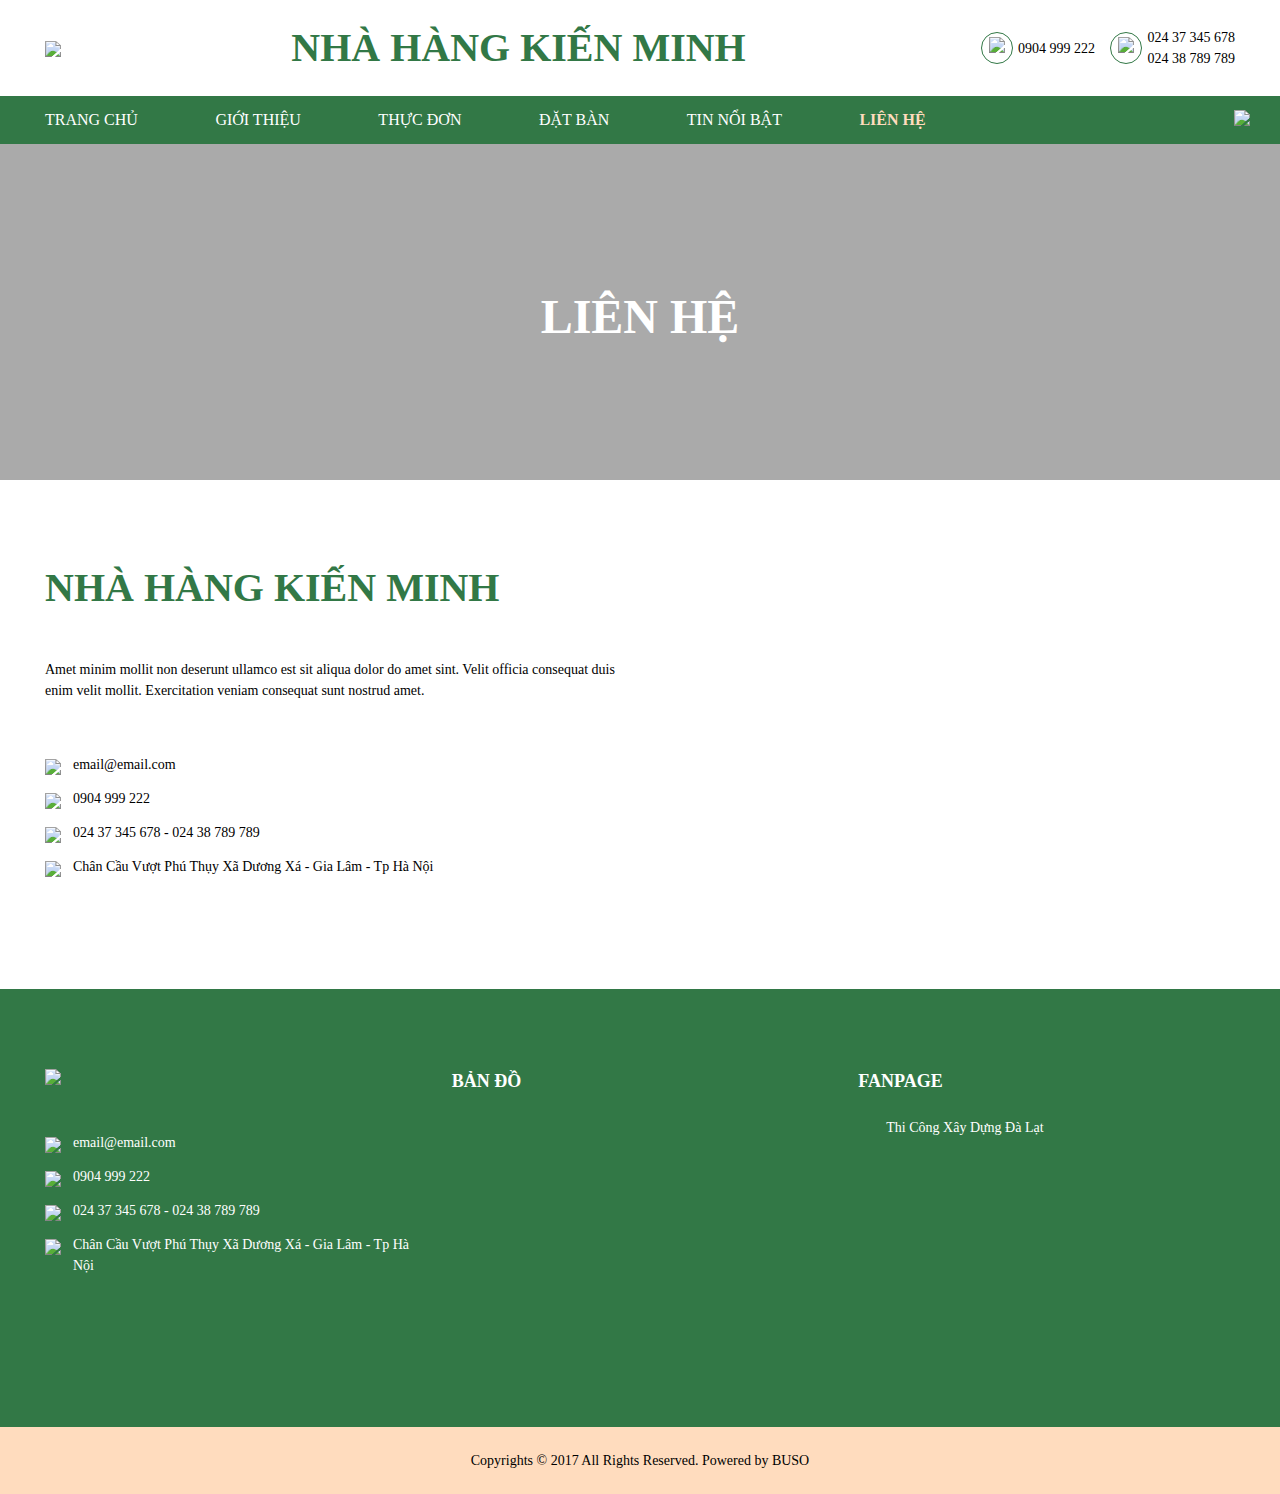
==== contact.html @ af7703c8 "." ====
<!DOCTYPE html>
<html lang="en">

<head>
    <meta charset="UTF-8">
    <meta name="viewport" content="width=device-width, initial-scale=1.0">
    <meta http-equiv="X-UA-Compatible" content="ie=edge">
    <link rel="stylesheet" href="https://stackpath.bootstrapcdn.com/bootstrap/4.3.1/css/bootstrap.min.css"
        integrity="sha384-ggOyR0iXCbMQv3Xipma34MD+dH/1fQ784/j6cY/iJTQUOhcWr7x9JvoRxT2MZw1T" crossorigin="anonymous">
    <link rel="stylesheet" href="css/main.css">
    <title>LIÊN HỆ</title>
</head>

<body>
    <header id="header">
        <div class="container header-top">
            <div class="d-flex align-items-center justify-content-between">
                <div class=" logo">
                    <img src="image/logo.png" />
                </div>
                <div class=" logo-name">
                    <h1>NHÀ HÀNG KIẾN MINH</h1>
                </div>
                <div class="">
                    <div class="contact d-flex align-items-center">
                        <div class="contact-icon">
                            <img src="image/phone_green.svg" />
                        </div>
                        <p><a href="tel:0904 999 222 ">0904 999 222 </a></p>
                        &nbsp;
                        &nbsp;
                        <div class="contact-icon">
                            <img src="image/phone_2_green.svg" />
                        </div>
                        <p><a href="tel:024 37 345 678 ">024 37 345 678</a><br />
                            <a href="tel: 024 38 789 789 "> 024 38 789 789 </a></p>
                    </div>
                </div>
            </div>
        </div>
        <div class="container-fluid header-bottom">
            <div class="container">
                <a class="btn-bar" data-toggle="collapse" href="#collapseExample" role="button" aria-expanded="false"
                    aria-controls="collapseExample">
                <img src="image/menu.svg" /></a>
                <div class="search">
                    <img src="image/search-white_icon.svg" />
                </div>
                <ul class="d-none d-lg-block">
                    <li><a href="/">Trang chủ</a></li>
                    <li><a href="/intro.html">Giới thiệu</a></li>
                    <li><a href="/menu.html">Thực đơn</a></li>
                    <li><a href="/order.html">Đặt bàn</a></li>
                    <li><a href="/news.html">Tin nổi bật</a></li>
                    <li><a class="active" href="/contact.html">Liên hệ</a></li>
                </ul>

                <ul class="collapse" id="collapseExample">
                    <li><a href="/">Trang chủ</a></li>
                    <li><a href="/intro.html">Giới thiệu</a></li>
                    <li><a href="/menu.html">Thực đơn</a></li>
                    <li><a href="/order.html">Đặt bàn</a></li>
                    <li><a href="/news.html">Tin nổi bật</a></li>
                    <li><a class="active" href="/contact.html">Liên hệ</a></li>
                    <li><a href="tel:0904 999 222 ">0904 999 222 </a></li>
                    <li><a href="tel:024 37 345 678 ">024 37 345 678</a></li>
                    <li><a href="tel: 024 38 789 789 "> 024 38 789 789 </a></li>
                </ul>
            </div>
        </div>

    </header>
    <section class="main-content ">
        <div class="banner-title">
            <h4 class="headline">Liên hệ</h4>
        </div>
        <div class="contact-page">
            <div class="container">
                <div class="row">
                    <div class="col-md-6">
                        <h2 class="headline">Nhà hàng kiến minh</h2>
                        <p>Amet minim mollit non deserunt ullamco est sit aliqua dolor do amet sint. Velit officia
                            consequat duis enim velit mollit. Exercitation veniam consequat sunt nostrud amet. </p>
                        <div class="social-icon">
                            <a href="mailto:email@email.com"><img src="image/emailb_icon.svg" />email@email.com </a>
                            <a href="mailto:email@email.com"> <img src="image/phoneb_icon.svg" /> 0904 999 222 </a>
                            <a href="mailto:email@email.com"> <img src="image/teleb_icon.svg" /> 024 37 345 678 - 024
                                38
                                789 789
                            </a>
                            <a href="mailto:email@email.com"> <img src="image/locationb_icon.svg" /> Chân Cầu Vượt Phú
                                Thụy
                                Xã Dương Xá - Gia Lâm - Tp Hà Nội </a>
                        </div>
                    </div>
                    <div class="col-md-6">
                        <iframe
                            src="https://www.google.com/maps/embed?pb=!1m14!1m8!1m3!1d62711.88324792996!2d106.70089469090698!3d10.773525260473217!3m2!1i1024!2i768!4f13.1!3m3!1m2!1s0x31752f1e166124bd%3A0x88a7bac6d1ff76f5!2zQ2jhu6MgSG9hIEjhu5MgVGjhu4sgS-G7tw!5e0!3m2!1svi!2s!4v1601268535119!5m2!1svi!2s"
                            width="100%" height="336" frameborder="0" style="border:0;" allowfullscreen=""
                            aria-hidden="false" tabindex="0"></iframe>
                    </div>
                </div>
            </div>
        </div>
    </section>
    <footer id="footer">
        <div class="container footer-top">
            <div class="row">
                <div class="col-md-4">
                    <div class="logo">
                        <img src="image/logo-white.png" />
                    </div>
                    <a href="mailto:email@email.com"><img src="image/email_icon.svg" />email@email.com </a>
                    <a href="mailto:email@email.com"> <img src="image/phone_icon.svg" /> 0904 999 222 </a>
                    <a href="mailto:email@email.com"> <img src="image/tele_icon.svg" /> 024 37 345 678 - 024 38 789 789
                    </a>
                    <a href="mailto:email@email.com"> <img src="image/location_icon.svg" /> Chân Cầu Vượt Phú Thụy
                        Xã Dương Xá - Gia Lâm - Tp Hà Nội </a>

                </div>
                <div class="col-md-4">
                    <h3 class="headline">Bản đồ</h3>
                    <iframe
                        src="https://www.google.com/maps/embed?pb=!1m14!1m8!1m3!1d62711.88324792996!2d106.70089469090698!3d10.773525260473217!3m2!1i1024!2i768!4f13.1!3m3!1m2!1s0x31752f1e166124bd%3A0x88a7bac6d1ff76f5!2zQ2jhu6MgSG9hIEjhu5MgVGjhu4sgS-G7tw!5e0!3m2!1svi!2s!4v1601268535119!5m2!1svi!2s"
                        width="100%" height="224" frameborder="0" style="border:0;" allowfullscreen=""
                        aria-hidden="false" tabindex="0"></iframe>
                </div>
                <div class="col-md-4">
                    <h3 class="headline">Fanpage</h3>

                    <div class="fb-page" data-href="https://www.facebook.com/thicongxddalat/" data-tabs="timeline"
                        data-width="" data-height="224" data-small-header="false" data-adapt-container-width="true"
                        data-hide-cover="false" data-show-facepile="true">
                        <blockquote cite="https://www.facebook.com/thicongxddalat/" class="fb-xfbml-parse-ignore"><a
                                href="https://www.facebook.com/thicongxddalat/">Thi Công Xây Dựng Đà Lạt</a>
                        </blockquote>
                    </div>
                </div>
            </div>
        </div>
        <div class="copyright">
            <p>Copyrights © 2017 All Rights Reserved. Powered by BUSO</p>
        </div>

    </footer>

</body>

<script src="https://code.jquery.com/jquery-3.3.1.slim.min.js"
    integrity="sha384-q8i/X+965DzO0rT7abK41JStQIAqVgRVzpbzo5smXKp4YfRvH+8abtTE1Pi6jizo" crossorigin="anonymous">
</script>
<script src="https://cdnjs.cloudflare.com/ajax/libs/popper.js/1.14.7/umd/popper.min.js"
    integrity="sha384-UO2eT0CpHqdSJQ6hJty5KVphtPhzWj9WO1clHTMGa3JDZwrnQq4sF86dIHNDz0W1" crossorigin="anonymous">
</script>
<script src="https://stackpath.bootstrapcdn.com/bootstrap/4.3.1/js/bootstrap.min.js"
    integrity="sha384-JjSmVgyd0p3pXB1rRibZUAYoIIy6OrQ6VrjIEaFf/nJGzIxFDsf4x0xIM+B07jRM" crossorigin="anonymous">
</script>


<div id="fb-root"></div>
<script async defer crossorigin="anonymous"
    src="https://connect.facebook.net/vi_VN/sdk.js#xfbml=1&version=v8.0&appId=888673124847518&autoLogAppEvents=1"
    nonce="oUuGwdzk"></script>


</html>
---- css/main.css ----
@font-face {
    font-family: "SFU-helvetica-height";
    src: url(./../fonts/SFUHelveticaCondensedBold.TTF);
    font-weight: bold;
}

@font-face {
    font-family: "SFU-helvetica";
    src: url(./../fonts/SFUHelveticaBold.TTF);
    font-weight: bold;
}

@font-face {
    font-family: "SFU-helvetica";
    src: url(./../fonts/SFUHelveticaRegular.TTF);
    font-weight: normal;
}

@font-face {
    font-family: "Logo-font";
    src: url(./../fonts/utm-futura-extra.ttf);
    font-weight: normal;
}


@font-face {
    font-family: "SignPainter";
    src: url(./../fonts/Sign\ Painter\ Regular.ttf);
    font-weight: normal;
}


.headline {
    font-family: "SFU-helvetica-height";
}

body {
    font-size: 14px;
    font-family: "SFU-helvetica";
    color: black;
}
a:hover{
    text-decoration: none;
}

.header-top {
    min-height: 96px;
}


.header-top .logo img {
    height: 75px;
}
.header-top .d-flex{
    height: 96px;
}


.header-top .contact {
    min-height: 96px;

}

.header-top .contact p {
    margin: 0;
    white-space: nowrap;
}

.header-top .contact a {
    color: black;
}

.header-top .contact .contact-icon {
    border-radius: 16px;
    height: 32px;
    width: 32px;
    border: 1px solid #327846;
    text-align: center;
    margin: 5px;
}

.header-top .contact img {
    height: 16px;
}

.header-top .logo-name h1 {
    margin: 0;
    font-family: "Logo-font";
    font-weight: 800;
    font-size: 40px;
    text-align: center;
    color: #327846;
}

.header-bottom {
    min-height: 48px;
    background: #327846;
    overflow: hidden;
}

.header-bottom ul {
    list-style: none;
    padding-left: 0;
    margin-bottom: 0;
}

.header-bottom ul li {
    display: inline-block;
}

.header-bottom ul li a {
    color: white;
    display: block;
    font-size: 16px;
    cursor: pointer;
    text-transform: uppercase;
    padding: 12px 37px;
}

.header-bottom ul li a.active {
    color: #FFDCBE;
    font-weight: bold;
}

.header-bottom ul li:first-child a {
    padding-left: 0;
}

.header-bottom ul li:last-child a {
    padding-right: 0;
}

.header-bottom .container {
    position: relative;
}

.header-bottom .search {
    position: absolute;
    right: 0px;
    top: 10px
}
.header-bottom .btn-bar{
    position: absolute;
    left: 16px;
    top: 10px;
    color: white;
}
.header-bottom .btn-bar img{
    height: 24px;
    width:  24px;
}

.banner img {
    width: 100%;
}

.banner-intro {
    background: #327846;
    padding-top: 80px;
    padding-bottom: 80px;
}

.banner-intro img {
    width: 100%;
    height: 366px;
    object-fit: cover;
    object-position: center;
}

.banner-intro h4 {
    font-size: 40px;
    font-weight: bold;
    color: white;
    margin-top: 0;
    margin-bottom: 35px;
    text-transform: uppercase;
}

.banner-intro p {
    color: white;
    font-size: 14px;
    line-height: 20px;
}


.banner-promo {
    min-height: 608px;
    background-image: url(./../image/home-promo.jpg);
    background-size: cover;
    background-repeat: no-repeat;
    background-position: center center;
    padding-top: 200px;
}

.banner-promo img {
    display: block;
    height: 77px;
}

.banner-promo img:nth-child(2) {
    display: block;
    height: 97px;
    margin-top: 17px;
}

.banner-menu {
    padding-top: 80px;
    padding-bottom: 80px;
}

.banner-menu h2 {
    margin: 0;
    text-align: center;
    font-weight: bold;
    font-size: 40px;
    line-height: 55px;
    text-align: center;
    text-transform: uppercase;
    color: #327846;
    margin-bottom: 60px;
}

.banner-menu img {
    width: 100%;
}

.banner-menu p,
.banner-menu h5 {
    text-align: center;
    font-weight: bold;
    font-size: 18px;
    line-height: 25px;
    text-transform: uppercase;
    color: rgba(0, 0, 0, 0.8);
    margin: 15px 0 25px 0;
}

.banner-menu h5 {
    font-size: 24px;
}

.banner-menu .menu-border {
    border: 2px dashed #327846;
    box-sizing: border-box;
    border-radius: 50%;
    padding: 16px;
}
.banner-menu  .menu-border-outer {
    padding: 50px;

}
.banner-order {
    background: url(./../image/bg-order.jpg);
    background-size: cover;
    background-repeat: no-repeat;
    background-position: center center;
    padding: 80px;
}

.banner-order.no-bg {
    background: none;
}

.banner-order form {
    padding: 80px;
    background: #FFDCBE;
    box-shadow: 0px 4px 50px rgba(0, 0, 0, 0.25);
}

.banner-order.no-bg form {
    box-shadow: none;
}

.banner-order h3 {
    font-weight: bold;
    font-size: 40px;
    line-height: 55px;
    text-align: center;
    text-transform: uppercase;
    color: #327846;
    margin-bottom: 57px;
}

.banner-order textarea,
.banner-order input {
    height: 48px;
    border-radius: 0;
    border: 0;
    margin-bottom: 32px;
    padding-left: 24px;
}

.banner-order textarea {
    height: 144px;
}


.banner-order input::-webkit-input-placeholder,
.banner-order textarea::-webkit-input-placeholder,

.banner-order input::placeholder,
.banner-order textarea::placeholder {
    color: #00000030;
    font-weight: bold;
}

.banner-order input::-ms-input-placeholder,
.banner-order textarea::-ms-input-placeholder {
    color: #00000030;
    font-weight: bold;
}


.banner-order .input-icons {
    position: relative;
}

.banner-order .input-icons .input-icon {
    position: absolute;
    top: 16px;
    right: 12px;
}

.btn-full {
    border: 0;
    border-radius: 0;
    height: 48px;
    padding: 12px 33px;
    color: white;
    background: #327846;
    font-weight: bold;
    text-transform: uppercase;

}

#footer {
    background: #327846;
}

#footer .copyright {
    background: #FFDCBE;
    text-align: center;
    padding: 24px;

}

#footer .copyright p {
    font-weight: normal;
    font-size: 14px;
    line-height: 19px;
    text-align: center;
    margin: 0;
}

#footer .logo img {
    height: 96px;
    margin-bottom: 47px;
}

.social-icon a,
#footer .footer-top a {
    color: white;
    display: block;
    margin-bottom: 13px;
    padding-left: 28px;
    position: relative;
}

.social-icon a {
    color: black;
}

.social-icon a img,
#footer .footer-top a img {
    position: absolute;
    left: 0px;
    top: 5px;
}

#footer .footer-top {
    padding-top: 80px;
    padding-bottom: 80px;

}

#footer .footer-top h3 {
    font-weight: bold;
    font-size: 18px;
    line-height: 25px;

    text-transform: uppercase;
    margin-bottom: 23px;
    color: #FFFFFF;
}

.customer-count {
    height: 32px;
    border: 1px solid #E0E0E0;
    margin-top: -7px;
}

.customer-count button {
    height: 32px;
    padding: 7px 10px;
    border: 0;
    background: none;
    margin: 0 5px;
    margin-top: -4px;
}

input[type="date"]::-webkit-inner-spin-button,
input[type="date"]::-webkit-calendar-picker-indicator {
    display: none;
    -webkit-appearance: none;
}

input[type="time"]::-webkit-inner-spin-button,
input[type="time"]::-webkit-calendar-picker-indicator {
    display: none;
    -webkit-appearance: none;
}

.banner-title {
    height: 336px;
    background: url(./../image/banner-title.jpg);
    background-position: center;
    background-size: cover;
    padding-top: 140px;
    text-align: center;
    position: relative;
}

.banner-title::after {
    content: '';
    height: 100%;
    position: absolute;
    width: 100%;
    background: #0005;
    top: 0;
    left: 0;
    z-index: 0;
}

.banner-title h4 {
    position: relative;
    color: white;
    z-index: 1;

    font-weight: bold;
    font-size: 48px;
    line-height: 65px;
    align-items: center;
    text-transform: uppercase;
}

.intro-page {
    padding-top: 80px;
}

.intro-page h4 {
    font-weight: bold;
    font-size: 40px;
    line-height: 55px;
    text-transform: uppercase;
    color: #327846;
    text-align: center;
    margin-bottom: 47px;
}

.intro-page .video {
    padding-bottom: 80px;
    padding-top: 80px;
}

.intro-page .product-list .product-item {
    display: inline-block;
    width: 25%;
    position: relative;
    font-size: 0;
    margin: -2px;
}

.intro-page .product-list .product-item::after {
    content: '';
    height: 100%;
    position: absolute;
    width: 100%;
    background: #32784680;
    top: 0;
    left: 0;
    z-index: 0;
}

.intro-page .product-item img {
    font-size: 0;
    width: 100%;
    border: 0;
    display: block;
}

.menu-page {
    padding-top: 80px;
    padding-bottom: 80px;
}

.menu-page .product-item img {
    height: 208px;
    width: 100%;
}

.menu-page .product-item h4 {
    font-weight: bold;
    font-size: 14px;
    line-height: 19px;
    text-transform: uppercase;
    margin-bottom: 11px;
    margin-top: 15px;
}


.menu-page .product-item p.price {
    font-weight: bold;
    font-size: 20px;
    line-height: 27px;
    color: #327846;
}

.menu-page .product-item button {
    background: #FFFFFF;
    border: 1px solid #C80000;
    box-sizing: border-box;
    height: 32px;
    font-weight: bold;
    font-size: 14px;
    text-transform: uppercase;
    color: #C80000;
    padding: 4px 28px;
}

.menu-page .product-list .product-item {
    display: inline-block;
    width: calc((100% - 72px) / 3);
    margin-bottom: 80px;
    margin-right: 32px;
}

.menu-page .product-list .product-item:nth-child(3n) {
    margin-right: 0;
}

.paging a.active {
    font-weight: bold;
    font-size: 16px;
    line-height: 22px;
    color: #327846;
}
.paging {
    margin-bottom: 80px;
}

.paging a {
    font-size: 16px;
    line-height: 22px;
    color: rgba(0, 0, 0, 0.5);
    margin: 0 15px;
}

.side-bar .search-input {
    position: relative;
}

.side-bar .search-input input {
    height: 48px;
    border-radius: 0;
    padding-left: 16px;
    border: 1px solid rgba(0, 0, 0, 0.2);
    font-style: italic;

}

.side-bar .search-input img {
    position: absolute;
    right: 16px;
    top: 16px;
}

.side-bar h4 {
    margin-top: 32px;
    font-weight: bold;
    font-size: 24px;
    line-height: 20px;
    text-transform: uppercase;
}

.side-bar .categories {
    list-style: none;
    margin-top: 32px;
    padding-left: 0;
}

.side-bar .categories li {
    display: block;
    border-top: 1px solid rgba(0, 0, 0, 0.2);
    padding: 8px 0;
}

.side-bar .categories a {
    display: block;
    padding: 10px 0;
    color: #000;
}

.side-bar .categories a.active {
    padding: 10px 16px;
    background: #FFDCBE;
}

.news-page {
    padding-top: 80px;
    padding-bottom: 80px;
}

.news-item {
    /* display: flex; */
    margin-bottom: 32px;
    border: 1px solid rgba(0, 0, 0, 0.2);
    /* height: 192px; */
}

.news-item img {
    width: 40%;
    vertical-align: text-top;
    display: inline-block;
    /* height: 100%; */
    object-fit: cover;
    object-position: center;
}

.news-item .news-content {
    vertical-align: text-top;
    display: inline-block;
    width: 59%;
    padding: 32px;
}

.news-item h4 {
    font-weight: bold;
    font-size: 18px;
    line-height: 20px;
    text-transform: uppercase;
    margin-bottom: 28px;
}

.news-item p {
    margin: 0;
}

.news-item a {
    display: inline-block;
    background: #FFFFFF;
    border: 1px solid #327846;
    box-sizing: border-box;
    height: 32px;
    font-weight: bold;
    font-size: 14px;
    text-transform: uppercase;
    color: #327846;
    padding: 4px 28px;
    margin-top: 30px;
}

.hot-news a {
    display: block;

    font-weight: bold;
    font-size: 14px;
    line-height: 20px;
    text-transform: uppercase;
    color: #000000;
    padding-left: 80px;
    position: relative;
    height: 80px;
}

.hot-news {
    list-style: none;
    padding-left: 0;
    margin-top: 28px;
    padding-top: 16px;
}

.hot-news a img {
    width: 64px;
    height: 64px;
    object-fit: cover;
    object-position: center;
    margin-right: 16px;
    position: absolute;
    left: 0;
    top: -16px;
}

.news-list {
    padding-bottom: 80px;
}

.news-detail-page {
    padding-top: 80px;
    padding-bottom: 80px;
}

.news-detail-page .news-title {
    font-weight: bold;
    font-size: 24px;
    line-height: 20px;
    text-transform: uppercase;
    color: #000000;
}

.news-detail-page .news-date {
    font-style: italic;
    font-size: 14px;
    line-height: 20px;
    color: #000000;
}


.contact-page {
    padding-top: 80px;
    padding-bottom: 80px;
}

.contact-page h2 {
    font-weight: bold;
font-size: 40px;
line-height: 55px;
text-transform: uppercase;
color: #327846;
margin-bottom: 44px;
}

.contact-page .social-icon{
    margin-top: 53px;
    margin-bottom: 32px;
}
.header-bottom .btn-bar{
    display: none;
}
@media (min-width: 1200px) {
    .container {
        max-width: 1220px;
    }
}
.news-detail-page .news-content img{
    width: 100%;
}

@media (max-width: 992px) {
    .header-top .contact{
        display: none!important;
    }
    .header-bottom ul{
        padding-top: 40px;
    }
    .header-bottom li{
        display: block!important;
    }
    .header-bottom ul li a{
        padding-left: 0 !important;
    }
    .header-bottom .btn-bar{
        display: block;
    }
    .header-top .logo-name h1{
        font-size: 24px;
    }
    #footer .footer-top h3{
        margin-top: 32px;
    }
    .news-item img,
    .news-item .news-content{
        width: 100%;
    }
    .banner-order form,
    .banner-order{
        padding-left: 10px;
        padding-right: 10px;
    }
    
}

@media (max-width: 768px) {
    .header-top .logo img{
        height: 60px;
    }
    .menu-page .product-list .product-item{
        width: 100%;
        margin-right: 0;
    }
    .banner-intro h4{
        margin-top: 32px;
    }
   
    .banner-title{
        height: 200px;
        padding-top: 70px;
    }
    .banner-menu  .menu-border-outer {
        padding: 0px;
    
    }
}
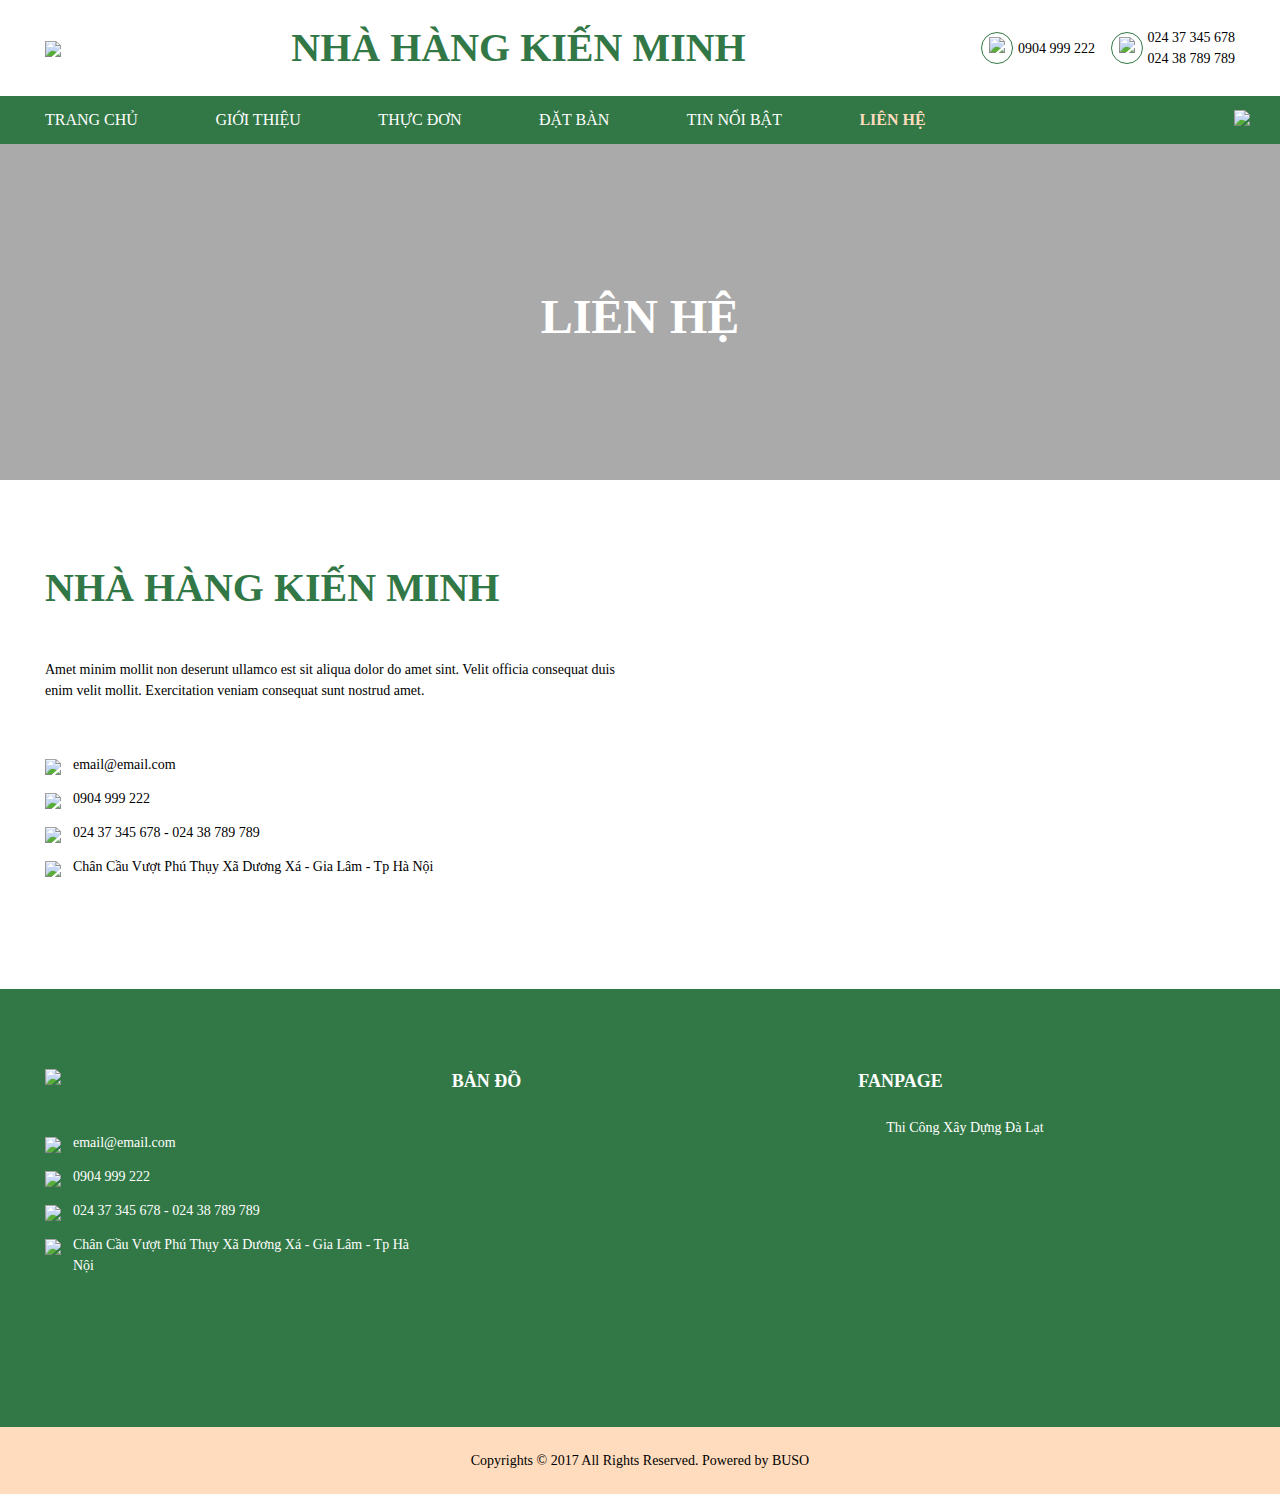
==== commit 70b7406e: "." ====
--- a/contact.html
+++ b/contact.html
@@ -19,7 +19,7 @@
                     <img src="image/logo.png" />
                 </div>
                 <div class=" logo-name">
-                    <h1>NHÀ HÀNG KIẾN MINH</h1>
+                    <h1>NHÀ HÀNG <br class="d-block d-md-none" /> KIẾN MINH</h1>
                 </div>
                 <div class="">
                     <div class="contact d-flex align-items-center">
@@ -47,21 +47,21 @@
                     <img src="image/search-white_icon.svg" />
                 </div>
                 <ul class="d-none d-lg-block">
-                    <li><a href="/">Trang chủ</a></li>
-                    <li><a href="/intro.html">Giới thiệu</a></li>
-                    <li><a href="/menu.html">Thực đơn</a></li>
-                    <li><a href="/order.html">Đặt bàn</a></li>
-                    <li><a href="/news.html">Tin nổi bật</a></li>
-                    <li><a class="active" href="/contact.html">Liên hệ</a></li>
+                    <li><a href="">Trang chủ</a></li>
+                    <li><a href="intro.html">Giới thiệu</a></li>
+                    <li><a href="menu.html">Thực đơn</a></li>
+                    <li><a href="order.html">Đặt bàn</a></li>
+                    <li><a href="news.html">Tin nổi bật</a></li>
+                    <li><a class="active" href="contact.html">Liên hệ</a></li>
                 </ul>
 
                 <ul class="collapse" id="collapseExample">
-                    <li><a href="/">Trang chủ</a></li>
-                    <li><a href="/intro.html">Giới thiệu</a></li>
-                    <li><a href="/menu.html">Thực đơn</a></li>
-                    <li><a href="/order.html">Đặt bàn</a></li>
-                    <li><a href="/news.html">Tin nổi bật</a></li>
-                    <li><a class="active" href="/contact.html">Liên hệ</a></li>
+                    <li><a href="">Trang chủ</a></li>
+                    <li><a href="intro.html">Giới thiệu</a></li>
+                    <li><a href="menu.html">Thực đơn</a></li>
+                    <li><a href="order.html">Đặt bàn</a></li>
+                    <li><a href="news.html">Tin nổi bật</a></li>
+                    <li><a class="active" href="contact.html">Liên hệ</a></li>
                     <li><a href="tel:0904 999 222 ">0904 999 222 </a></li>
                     <li><a href="tel:024 37 345 678 ">024 37 345 678</a></li>
                     <li><a href="tel: 024 38 789 789 "> 024 38 789 789 </a></li>
--- a/css/main.css
+++ b/css/main.css
@@ -407,17 +407,22 @@
     margin: 0 5px;
     margin-top: -4px;
 }
+.customer-count button:focus,
+    .customer-count button:active{
+    outline: 0;
+    border: 0;
+}
 
 input[type="date"]::-webkit-inner-spin-button,
 input[type="date"]::-webkit-calendar-picker-indicator {
-    display: none;
-    -webkit-appearance: none;
+    background-image: url(./../image/calendar_icon.svg);
+    height: 18px;
 }
 
 input[type="time"]::-webkit-inner-spin-button,
 input[type="time"]::-webkit-calendar-picker-indicator {
-    display: none;
-    -webkit-appearance: none;
+    background-image: url(./../image/calendar_icon.svg);
+    height: 18px;
 }
 
 .banner-title {
@@ -471,13 +476,15 @@
     padding-bottom: 80px;
     padding-top: 80px;
 }
-
+.intro-page .product-list{
+    display: flex;
+}
 .intro-page .product-list .product-item {
-    display: inline-block;
+    /* display: inline-block; */
     width: 25%;
     position: relative;
     font-size: 0;
-    margin: -2px;
+    /* margin: -2px; */
 }
 
 .intro-page .product-list .product-item::after {
@@ -608,11 +615,14 @@
     display: block;
     padding: 10px 0;
     color: #000;
-}
-
+    transition: all 0.2s linear;
+}
+.side-bar .categories a:hover,
 .side-bar .categories a.active {
     padding: 10px 16px;
     background: #FFDCBE;
+    transition: all 0.2s linear;
+    
 }
 
 .news-page {
@@ -809,4 +819,32 @@
         padding: 0px;
     
     }
+    .intro-page .video{
+        padding-bottom: 30px;
+        padding-top: 30px;
+        margin-left: -15px;
+        margin-right: -15px;
+    }
+    .intro-page .video iframe{
+        height: 300px;
+    }
+    .banner-promo {
+        min-height: 208px;
+        background-image: url(./../image/home-promo.jpg);
+        background-size: cover;
+        background-repeat: no-repeat;
+        background-position: center center;
+        padding-top: 50px;
+    }
+    
+    .banner-promo img {
+        display: block;
+        height: 37px;
+    }
+    
+    .banner-promo img:nth-child(2) {
+        display: block;
+        height: 47px;
+        margin-top: 17px;
+    }
 }